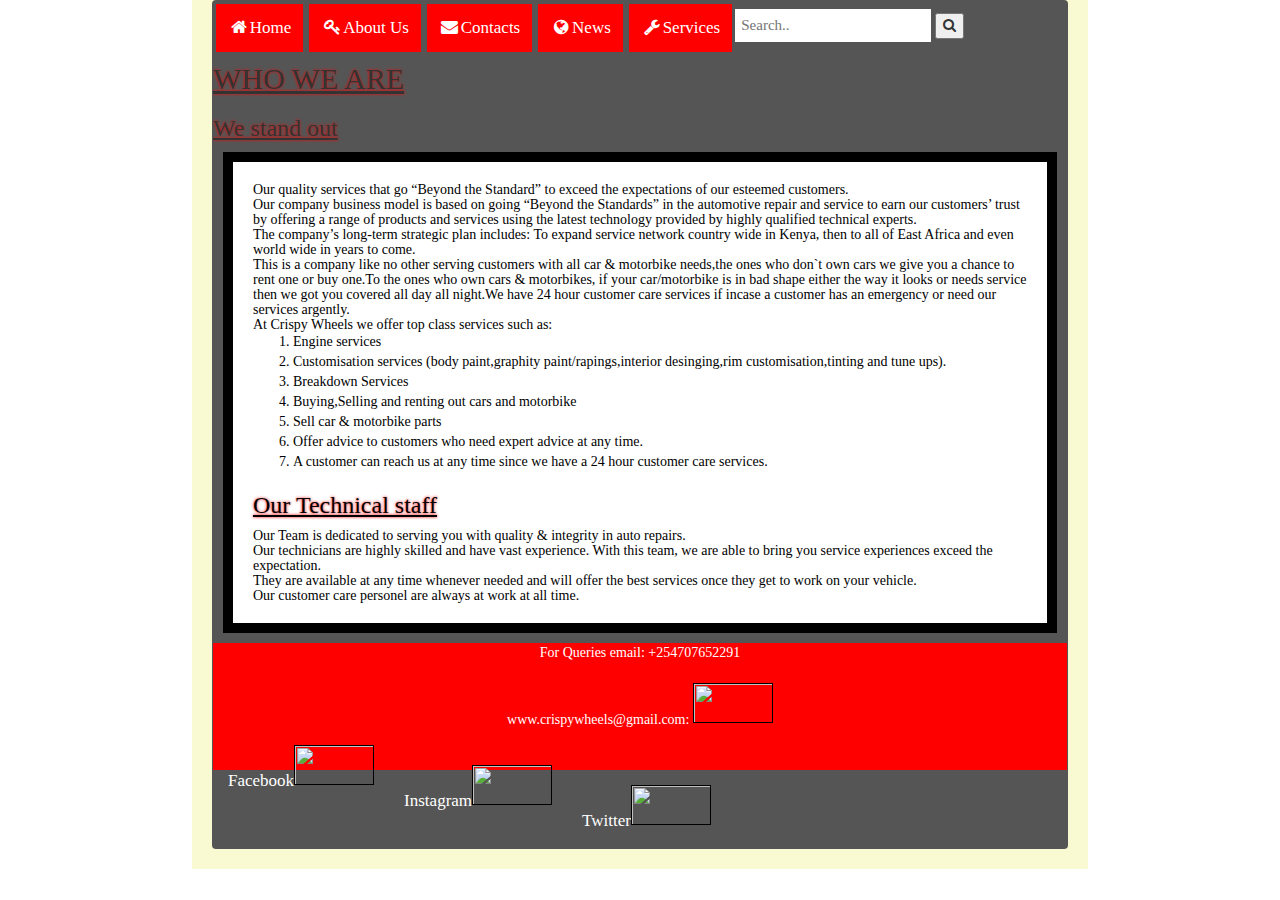
==== about-us.html @ 8bc20d56 "add footer on about us pages" ====
<!DOCTYPE html>
<html>

<head>
    <title>About Us</title>
    <meta http-equiv="X-UA-Compatible" content="IE=edge">
    <meta name="viewport" content="width=device-width, initial-scale=1">
    <link rel="stylesheet" href="https://cdnjs.cloudflare.com/ajax/libs/font-awesome/4.7.0/css/font-awesome.min.css">
    <link rel="stylesheet" type="text/css" href="css/bootstrap.css">
    <link rel="stylesheet" type="text/css" href="css/styles.css">
    <script src="js/jquery-3.3.1.js"></script>
    <script src="js/script.js"></script>
</head>

<body>
  <div class="container">


    <div class="navbar">
        <div class="search-container">
            <a class="active" href="index.html" target="_self"><i class="fa fa-fw fa-home"></i>Home</a>
            <a class="active" href="./about-us.html" target="_self"><i class="fa fa-fw fa-key"></i>About Us</a>
            <a class="active" href="./contacts.html" target="_self"><i class="fa fa-fw fa-envelope"></i>Contacts</a>
            <a class="active" href="./news.html" target="_self"><i class="fa fa-fw fa-globe"></i>News</a>
            <a class="active" href="./services.html" target="_self"><i class="fa fa-fw fa-wrench"></i>Services</a>
            <form action="/action_page.php">
                <input type="text" placeholder="Search.." name="search">
                <button type="submit"><i class="fa fa-search"></i></button>
            </form>
        </div>
    <div class="info">
        <h2>WHO WE ARE</h2>
        <h3>We stand out</h3>
        <div id="para1">
            <p>Our quality services that go “Beyond the Standard” to exceed the expectations of our esteemed customers.</p>
            <p>Our company business model is based on going “Beyond the Standards” in the automotive repair and service
                to
                earn
                our customers’ trust by offering a range of products and services using the latest technology provided
                by
                highly qualified technical experts.</p>
            <p>The company’s long-term strategic plan includes: To expand service network country wide in Kenya, then
                to all of East Africa and even world wide in years to come.</p>
            <p>This is a company like no other serving customers with all car & motorbike needs,the ones who don`t own cars we give
                you a chance to rent one or buy one.To the ones who own cars & motorbikes, if your car/motorbike is in bad shape either the way
                it looks or needs service then we got you covered all day all night.We have 24 hour customer care
                services if incase a customer has an emergency or need our services argently.</p>
            <p>At Crispy Wheels we offer top class services such as:</p>
            <ol>

                <li>Engine services</li>
                <li>Customisation services (body paint,graphity paint/rapings,interior desinging,rim customisation,tinting and
                    tune ups).</li>
                <li>Breakdown Services</li>
                <li>Buying,Selling and renting out cars and motorbike</li>
                <li>Sell car & motorbike parts</li>
                <li>Offer advice to customers who need expert advice at any time.</li>
                <li>A customer can reach us at any time since we have a 24 hour customer care services.</li>
            </ol>
            <h3>Our Technical staff</h3>
            <p>Our Team is dedicated to serving you with quality & integrity in auto repairs.</p>
            <p>Our technicians are highly skilled and have vast experience. With this team, we are able to bring you service experiences exceed the expectation.</p>
            <p>They are available at any time whenever needed and will offer the best services once they get to work on your vehicle.</p>
            <p>Our customer care personel are always at work at all time.</p>
        </div>
    </div>
    <div class = "footer">
      <address>
        For Queries email: +254707652291<br><br>
                    www.crispywheels@gmail.com:
                    <img src="https://i.pinimg.com/564x/f7/62/f7/f762f74982a50e245dad0ee5c58c3251.jpg" style="border:1px solid black"
                        width="80" height="40">
                        <p></p>
                    <a href="https://www.facebook.com/Crispy-Wheels-350137285763791/?modal=admin_todo_tou" target='_self'>Facebook<img
                            src="https://image.flaticon.com/icons/svg/124/124010.svg" style="border:1px solid black"
                            width="80" height="40"></a>
                    <br>
                    <p></p>
                    <a href="https://www.instagram.com/crispywheelsauto2018/" target='_self'>Instagram<img src="https://en.instagram-brand.com/wp-content/uploads/2016/11/glyph-icons2.png"
                            style="border:1px solid black" width="80" height="40"></a>
                    <br>
                    <p></p>
                    <a href="https://twitter.com/crispywheelsau1" target="_self">Twitter<img src="https://image.flaticon.com/icons/svg/23/23931.svg"
                            style="border:1px solid black" width="80" height="40"></a>
    </div>
    </div>
</body>

</html>
---- css/styles.css ----
body {
  background-image: url(https://encrypted-tbn0.gstatic.com/images?q=tbn:ANd9GcSiuBbbIONAZl9yyYkjUdWH4HTSNMkQkw9cLjCv_vK6dHqMBsroNA);
font-family: 'Indie Flower', cursive;
}

h1 {
    color: #000;
}

h4 {
    font-size: 30px;
    text-decoration: underline;
}

h2,
h3 {
  text-decoration: underline;
  text-shadow: 0 0 3px #FF0000;

}

#para1 {
    color: black;
    border: 10px solid black;
    background-color: white;
    margin: 10px;
    padding: 20px;

}

.info {
    background-image: url("https://i.pinimg.com/564x/17/30/f8/1730f8f73925921c50b9a0ffdbeb4c01.jpg");
    background-size: inherit;
}

#pic2 {
    float: right;
}

.navbar {
    width: 100%;
    background-color: #555;
    overflow: auto;
}

.navbar a {
    float: left;
    padding: 12px;
    color: white;
    text-decoration: none;
    font-size: 17px;
    margin: 3px;
}

.navbar a:hover {
    background-color: #000;
}

.active {
    background-color: red;
}

@media screen and (max-width: 500px) {
    .navbar a {
        float: none;
        display: block;
    }
}

.navbar.search-container {
    float: right;
}

.navbar input[type=text] {
    padding: 6px;
    margin-top: 8px;
    font-size: 15px;
    border: none;

}

.navbar .navbar.search-container button:hover {
    background: #ccc;
    float: right;

}

@media screen and (max-width:600px) {
    .navbar.search-container {
        float: right;
    }

    .navbar a,
    .navbar input[type=text],
    .navbar.search-container button {
        float: right;
        display: block;
        text-align: left;
        width: 100%;
        margin: 0;
        padding: 14px;
    }

    .navbar input[type=text] {
        border: 1px solid #ccc;
    }
}
h1{
  text-decoration: underline;
  text-shadow: 0 0 3px #FF0000;
}
.imgs{
  float: right;
  width: 80px;
  height: 80px;
  margin-left: 10px
}
.logotop{
  display: flex;
}
.container {
  background-color: rgb(250, 250, 210);
  width: 70%;
  height=auto;
  margin-left: auto;
  margin-right: auto;
  padding-left: 20px;
  padding-right: 20px;
}
.footer{
    background-color: red;
    color: white;
    text-align: center;
}
#col1{
  background-image: url(https://images.unsplash.com/photo-1516617442634-75371039cb3a?ixlib=rb-1.2.1&ixid=eyJhcHBfaWQiOjEyMDd9&auto=format&fit=crop&w=333&q=80);
}
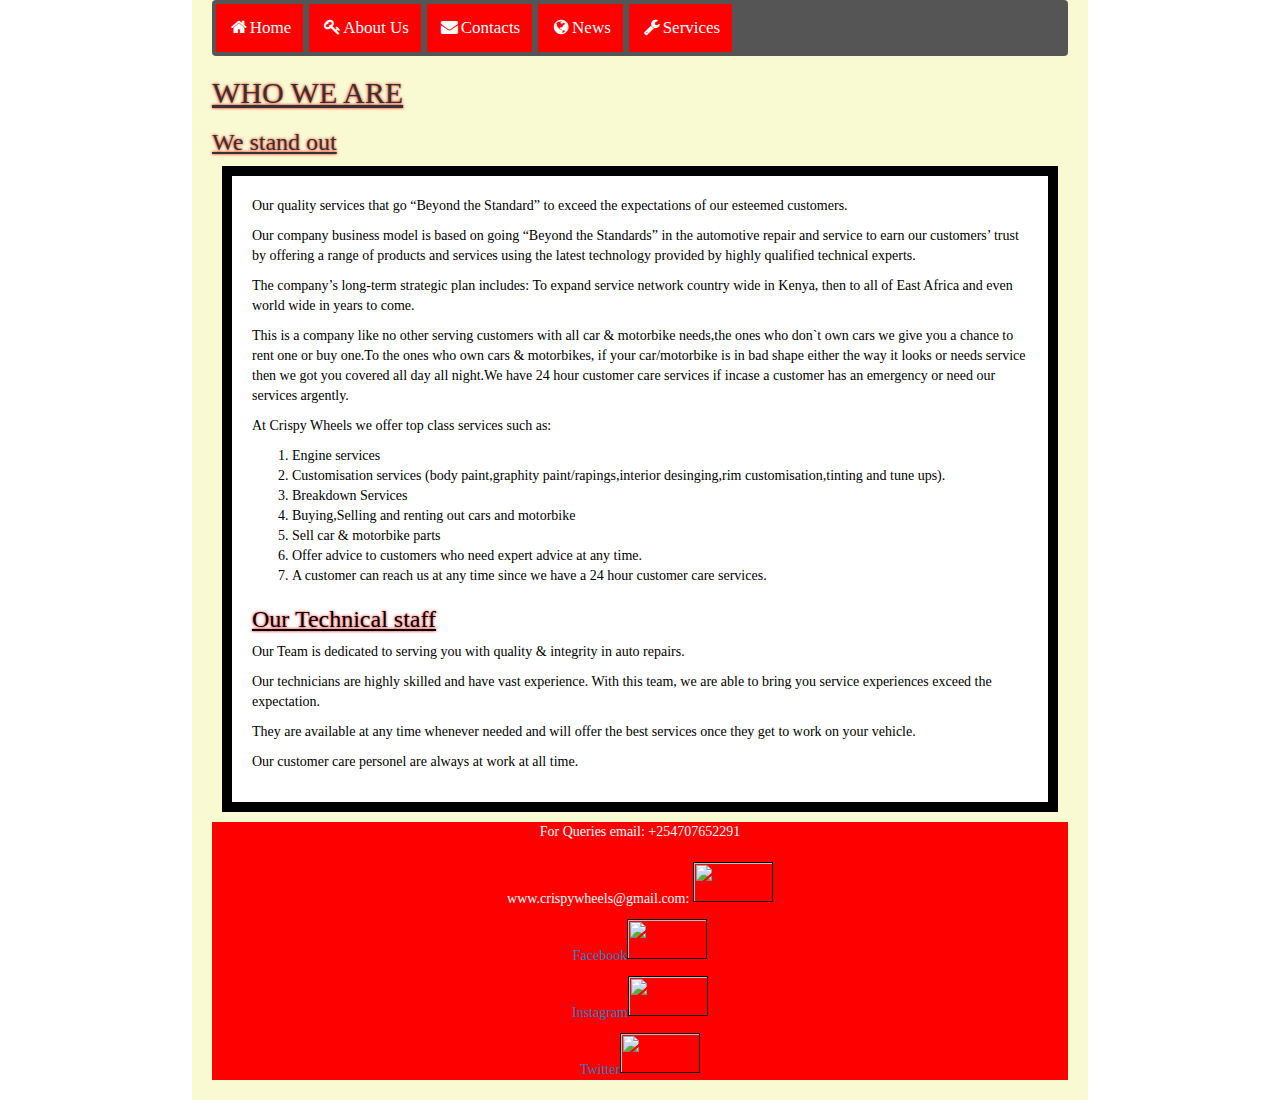
==== commit ac62c252: "add (editing all pages)" ====
--- a/about-us.html
+++ b/about-us.html
@@ -13,77 +13,84 @@
 </head>
 
 <body>
-  <div class="container">
+    <div class="container">
 
 
-    <div class="navbar">
-        <div class="search-container">
+        <div class="navbar">
+
             <a class="active" href="index.html" target="_self"><i class="fa fa-fw fa-home"></i>Home</a>
             <a class="active" href="./about-us.html" target="_self"><i class="fa fa-fw fa-key"></i>About Us</a>
             <a class="active" href="./contacts.html" target="_self"><i class="fa fa-fw fa-envelope"></i>Contacts</a>
             <a class="active" href="./news.html" target="_self"><i class="fa fa-fw fa-globe"></i>News</a>
             <a class="active" href="./services.html" target="_self"><i class="fa fa-fw fa-wrench"></i>Services</a>
-            <form action="/action_page.php">
-                <input type="text" placeholder="Search.." name="search">
-                <button type="submit"><i class="fa fa-search"></i></button>
-            </form>
+
         </div>
-    <div class="info">
-        <h2>WHO WE ARE</h2>
-        <h3>We stand out</h3>
-        <div id="para1">
-            <p>Our quality services that go “Beyond the Standard” to exceed the expectations of our esteemed customers.</p>
-            <p>Our company business model is based on going “Beyond the Standards” in the automotive repair and service
-                to
-                earn
-                our customers’ trust by offering a range of products and services using the latest technology provided
-                by
-                highly qualified technical experts.</p>
-            <p>The company’s long-term strategic plan includes: To expand service network country wide in Kenya, then
-                to all of East Africa and even world wide in years to come.</p>
-            <p>This is a company like no other serving customers with all car & motorbike needs,the ones who don`t own cars we give
-                you a chance to rent one or buy one.To the ones who own cars & motorbikes, if your car/motorbike is in bad shape either the way
-                it looks or needs service then we got you covered all day all night.We have 24 hour customer care
-                services if incase a customer has an emergency or need our services argently.</p>
-            <p>At Crispy Wheels we offer top class services such as:</p>
-            <ol>
+        <div class="info">
+            <h2>WHO WE ARE</h2>
+            <h3>We stand out</h3>
+            <div id="para1">
+                <p>Our quality services that go “Beyond the Standard” to exceed the expectations of our esteemed
+                    customers.</p>
+                <p>Our company business model is based on going “Beyond the Standards” in the automotive repair and
+                    service
+                    to
+                    earn
+                    our customers’ trust by offering a range of products and services using the latest technology
+                    provided
+                    by
+                    highly qualified technical experts.</p>
+                <p>The company’s long-term strategic plan includes: To expand service network country wide in Kenya,
+                    then
+                    to all of East Africa and even world wide in years to come.</p>
+                <p>This is a company like no other serving customers with all car & motorbike needs,the ones who don`t
+                    own cars we give
+                    you a chance to rent one or buy one.To the ones who own cars & motorbikes, if your car/motorbike is
+                    in bad shape either the way
+                    it looks or needs service then we got you covered all day all night.We have 24 hour customer care
+                    services if incase a customer has an emergency or need our services argently.</p>
+                <p>At Crispy Wheels we offer top class services such as:</p>
+                <ol>
 
-                <li>Engine services</li>
-                <li>Customisation services (body paint,graphity paint/rapings,interior desinging,rim customisation,tinting and
-                    tune ups).</li>
-                <li>Breakdown Services</li>
-                <li>Buying,Selling and renting out cars and motorbike</li>
-                <li>Sell car & motorbike parts</li>
-                <li>Offer advice to customers who need expert advice at any time.</li>
-                <li>A customer can reach us at any time since we have a 24 hour customer care services.</li>
-            </ol>
-            <h3>Our Technical staff</h3>
-            <p>Our Team is dedicated to serving you with quality & integrity in auto repairs.</p>
-            <p>Our technicians are highly skilled and have vast experience. With this team, we are able to bring you service experiences exceed the expectation.</p>
-            <p>They are available at any time whenever needed and will offer the best services once they get to work on your vehicle.</p>
-            <p>Our customer care personel are always at work at all time.</p>
+                    <li>Engine services</li>
+                    <li>Customisation services (body paint,graphity paint/rapings,interior desinging,rim
+                        customisation,tinting and
+                        tune ups).</li>
+                    <li>Breakdown Services</li>
+                    <li>Buying,Selling and renting out cars and motorbike</li>
+                    <li>Sell car & motorbike parts</li>
+                    <li>Offer advice to customers who need expert advice at any time.</li>
+                    <li>A customer can reach us at any time since we have a 24 hour customer care services.</li>
+                </ol>
+                <h3>Our Technical staff</h3>
+                <p>Our Team is dedicated to serving you with quality & integrity in auto repairs.</p>
+                <p>Our technicians are highly skilled and have vast experience. With this team, we are able to bring
+                    you service experiences exceed the expectation.</p>
+                <p>They are available at any time whenever needed and will offer the best services once they get to
+                    work on your vehicle.</p>
+                <p>Our customer care personel are always at work at all time.</p>
+            </div>
         </div>
-    </div>
-    <div class = "footer">
-      <address>
-        For Queries email: +254707652291<br><br>
-                    www.crispywheels@gmail.com:
-                    <img src="https://i.pinimg.com/564x/f7/62/f7/f762f74982a50e245dad0ee5c58c3251.jpg" style="border:1px solid black"
-                        width="80" height="40">
-                        <p></p>
-                    <a href="https://www.facebook.com/Crispy-Wheels-350137285763791/?modal=admin_todo_tou" target='_self'>Facebook<img
-                            src="https://image.flaticon.com/icons/svg/124/124010.svg" style="border:1px solid black"
-                            width="80" height="40"></a>
-                    <br>
-                    <p></p>
-                    <a href="https://www.instagram.com/crispywheelsauto2018/" target='_self'>Instagram<img src="https://en.instagram-brand.com/wp-content/uploads/2016/11/glyph-icons2.png"
-                            style="border:1px solid black" width="80" height="40"></a>
-                    <br>
-                    <p></p>
-                    <a href="https://twitter.com/crispywheelsau1" target="_self">Twitter<img src="https://image.flaticon.com/icons/svg/23/23931.svg"
-                            style="border:1px solid black" width="80" height="40"></a>
-    </div>
+        <div class="footer">
+            <address>
+                For Queries email: +254707652291<br><br>
+                www.crispywheels@gmail.com:
+                <img src="https://i.pinimg.com/564x/f7/62/f7/f762f74982a50e245dad0ee5c58c3251.jpg" style="border:1px solid black"
+                    width="80" height="40">
+                <p></p>
+                <a href="https://www.facebook.com/Crispy-Wheels-350137285763791/?modal=admin_todo_tou" target='_self'>Facebook<img
+                        src="https://image.flaticon.com/icons/svg/124/124010.svg" style="border:1px solid black" width="80"
+                        height="40"></a>
+                <br>
+                <p></p>
+                <a href="https://www.instagram.com/crispywheelsauto2018/" target='_self'>Instagram<img src="https://en.instagram-brand.com/wp-content/uploads/2016/11/glyph-icons2.png"
+                        style="border:1px solid black" width="80" height="40"></a>
+                <br>
+                <p></p>
+                <a href="https://twitter.com/crispywheelsau1" target="_self">Twitter<img src="https://image.flaticon.com/icons/svg/23/23931.svg"
+                        style="border:1px solid black" width="80" height="40"></a>
+            </address>
+        </div>
     </div>
 </body>
 
-</html>
+</html>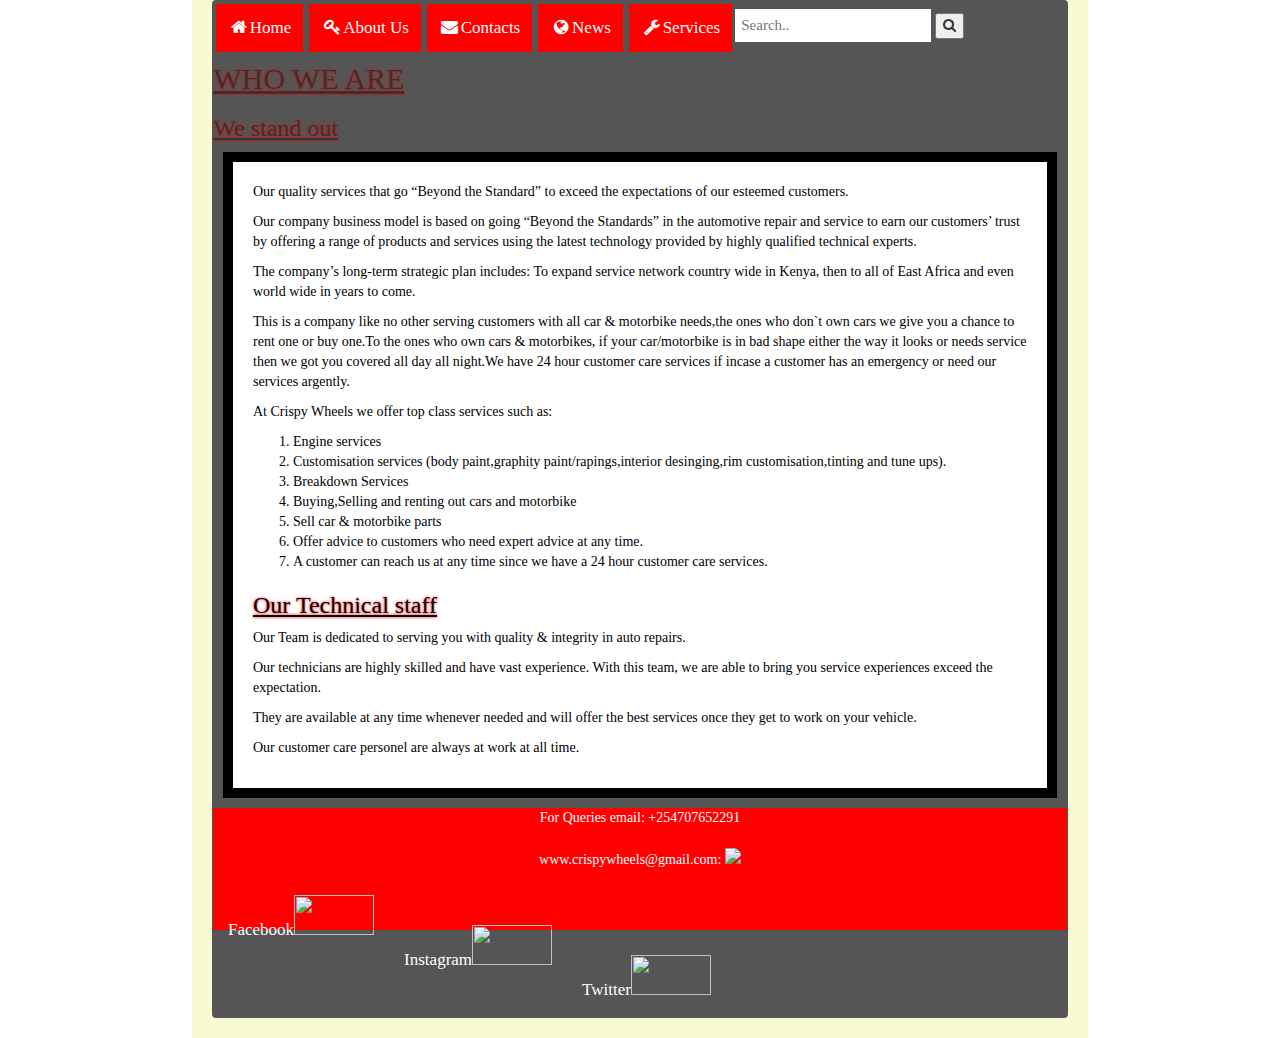
==== commit e3be6c98: "add changes to the footer" ====
--- a/about-us.html
+++ b/about-us.html
@@ -1,3 +1,4 @@
+
 <!DOCTYPE html>
 <html>
 
@@ -13,84 +14,79 @@
 </head>
 
 <body>
-    <div class="container">
+  <div class="container">
 
 
-        <div class="navbar">
-
+    <div class="navbar">
+        <div class="search-container">
             <a class="active" href="index.html" target="_self"><i class="fa fa-fw fa-home"></i>Home</a>
             <a class="active" href="./about-us.html" target="_self"><i class="fa fa-fw fa-key"></i>About Us</a>
             <a class="active" href="./contacts.html" target="_self"><i class="fa fa-fw fa-envelope"></i>Contacts</a>
             <a class="active" href="./news.html" target="_self"><i class="fa fa-fw fa-globe"></i>News</a>
             <a class="active" href="./services.html" target="_self"><i class="fa fa-fw fa-wrench"></i>Services</a>
+            <form action="/action_page.php">
+                <input type="text" placeholder="Search.." name="search">
+                <button type="submit"><i class="fa fa-search"></i></button>
+            </form>
+        </div>
+    <div class="info">
+        <h2>WHO WE ARE</h2>
+        <h3>We stand out</h3>
+        <div id="para1">
+            <p>Our quality services that go “Beyond the Standard” to exceed the expectations of our esteemed customers.</p>
+            <p>Our company business model is based on going “Beyond the Standards” in the automotive repair and service
+                to
+                earn
+                our customers’ trust by offering a range of products and services using the latest technology provided
+                by
+                highly qualified technical experts.</p>
+            <p>The company’s long-term strategic plan includes: To expand service network country wide in Kenya, then
+                to all of East Africa and even world wide in years to come.</p>
+            <p>This is a company like no other serving customers with all car & motorbike needs,the ones who don`t own cars we give
+                you a chance to rent one or buy one.To the ones who own cars & motorbikes, if your car/motorbike is in bad shape either the way
+                it looks or needs service then we got you covered all day all night.We have 24 hour customer care
+                services if incase a customer has an emergency or need our services argently.</p>
+            <p>At Crispy Wheels we offer top class services such as:</p>
+            <ol>
 
+                <li>Engine services</li>
+                <li>Customisation services (body paint,graphity paint/rapings,interior desinging,rim customisation,tinting and
+                    tune ups).</li>
+                <li>Breakdown Services</li>
+                <li>Buying,Selling and renting out cars and motorbike</li>
+                <li>Sell car & motorbike parts</li>
+                <li>Offer advice to customers who need expert advice at any time.</li>
+                <li>A customer can reach us at any time since we have a 24 hour customer care services.</li>
+            </ol>
+            <h3>Our Technical staff</h3>
+            <p>Our Team is dedicated to serving you with quality & integrity in auto repairs.</p>
+            <p>Our technicians are highly skilled and have vast experience. With this team, we are able to bring you service experiences exceed the expectation.</p>
+            <p>They are available at any time whenever needed and will offer the best services once they get to work on your vehicle.</p>
+            <p>Our customer care personel are always at work at all time.</p>
         </div>
-        <div class="info">
-            <h2>WHO WE ARE</h2>
-            <h3>We stand out</h3>
-            <div id="para1">
-                <p>Our quality services that go “Beyond the Standard” to exceed the expectations of our esteemed
-                    customers.</p>
-                <p>Our company business model is based on going “Beyond the Standards” in the automotive repair and
-                    service
-                    to
-                    earn
-                    our customers’ trust by offering a range of products and services using the latest technology
-                    provided
-                    by
-                    highly qualified technical experts.</p>
-                <p>The company’s long-term strategic plan includes: To expand service network country wide in Kenya,
-                    then
-                    to all of East Africa and even world wide in years to come.</p>
-                <p>This is a company like no other serving customers with all car & motorbike needs,the ones who don`t
-                    own cars we give
-                    you a chance to rent one or buy one.To the ones who own cars & motorbikes, if your car/motorbike is
-                    in bad shape either the way
-                    it looks or needs service then we got you covered all day all night.We have 24 hour customer care
-                    services if incase a customer has an emergency or need our services argently.</p>
-                <p>At Crispy Wheels we offer top class services such as:</p>
-                <ol>
+    </div>
 
-                    <li>Engine services</li>
-                    <li>Customisation services (body paint,graphity paint/rapings,interior desinging,rim
-                        customisation,tinting and
-                        tune ups).</li>
-                    <li>Breakdown Services</li>
-                    <li>Buying,Selling and renting out cars and motorbike</li>
-                    <li>Sell car & motorbike parts</li>
-                    <li>Offer advice to customers who need expert advice at any time.</li>
-                    <li>A customer can reach us at any time since we have a 24 hour customer care services.</li>
-                </ol>
-                <h3>Our Technical staff</h3>
-                <p>Our Team is dedicated to serving you with quality & integrity in auto repairs.</p>
-                <p>Our technicians are highly skilled and have vast experience. With this team, we are able to bring
-                    you service experiences exceed the expectation.</p>
-                <p>They are available at any time whenever needed and will offer the best services once they get to
-                    work on your vehicle.</p>
-                <p>Our customer care personel are always at work at all time.</p>
+                <div class="footer">
+                    <address>
+                        For Queries email: +254707652291<br><br>
+                        www.crispywheels@gmail.com:
+                        <img src="https://i.pinimg.com/564x/f7/62/f7/f762f74982a50e245dad0ee5c58c3251.jpg" style=
+                            width="80" height="40">
+                            <p></p>
+                        <a href="https://www.facebook.com/Crispy-Wheels-350137285763791/?modal=admin_todo_tou" target='_self'>Facebook<img
+                                src="https://image.flaticon.com/icons/svg/124/124010.svg"
+                                width="80" height="40"></a>
+                        <br>
+                        <p></p>
+                        <a href="https://www.instagram.com/crispywheelsauto2018/" target='_self'>Instagram<img src="https://en.instagram-brand.com/wp-content/uploads/2016/11/glyph-icons2.png"
+                                 width="80" height="40"></a>
+                        <br>
+                        <p></p>
+                        <a href="https://twitter.com/crispywheelsau1" target="_self">Twitter<img src="https://image.flaticon.com/icons/svg/23/23931.svg"
+                                " width="80" height="40"></a>
+                    </address>
             </div>
-        </div>
-        <div class="footer">
-            <address>
-                For Queries email: +254707652291<br><br>
-                www.crispywheels@gmail.com:
-                <img src="https://i.pinimg.com/564x/f7/62/f7/f762f74982a50e245dad0ee5c58c3251.jpg" style="border:1px solid black"
-                    width="80" height="40">
-                <p></p>
-                <a href="https://www.facebook.com/Crispy-Wheels-350137285763791/?modal=admin_todo_tou" target='_self'>Facebook<img
-                        src="https://image.flaticon.com/icons/svg/124/124010.svg" style="border:1px solid black" width="80"
-                        height="40"></a>
-                <br>
-                <p></p>
-                <a href="https://www.instagram.com/crispywheelsauto2018/" target='_self'>Instagram<img src="https://en.instagram-brand.com/wp-content/uploads/2016/11/glyph-icons2.png"
-                        style="border:1px solid black" width="80" height="40"></a>
-                <br>
-                <p></p>
-                <a href="https://twitter.com/crispywheelsau1" target="_self">Twitter<img src="https://image.flaticon.com/icons/svg/23/23931.svg"
-                        style="border:1px solid black" width="80" height="40"></a>
-            </address>
-        </div>
     </div>
 </body>
 
-</html>+</html>
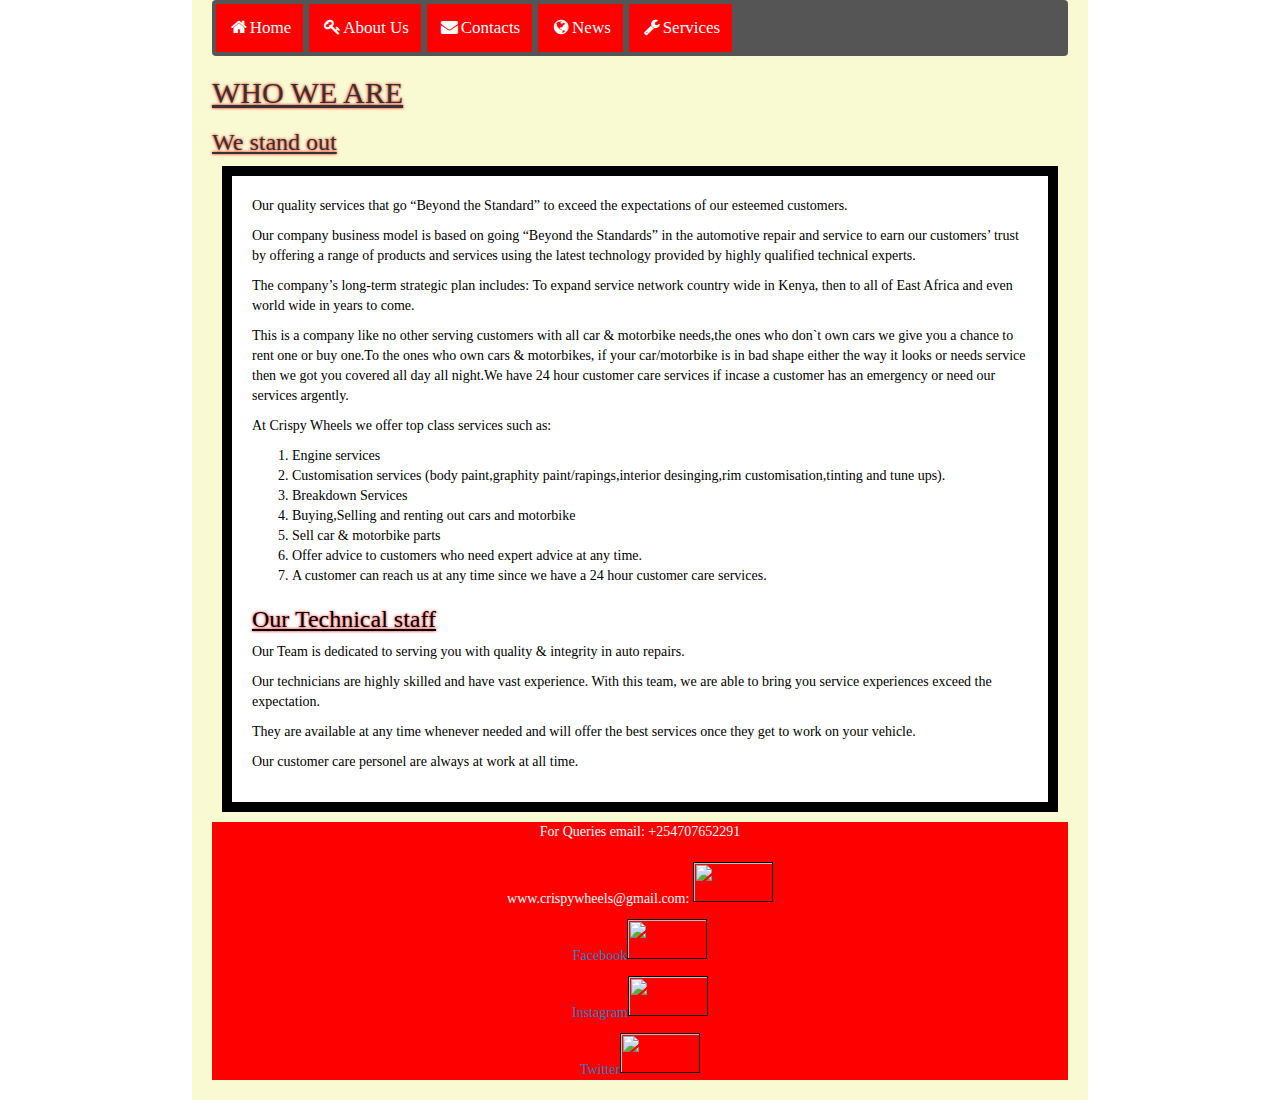
==== commit a8f219d3: "Merge branch 'master' into didas" ====
--- a/about-us.html
+++ b/about-us.html
@@ -1,4 +1,3 @@
-
 <!DOCTYPE html>
 <html>
 
@@ -14,79 +13,84 @@
 </head>
 
 <body>
-  <div class="container">
+    <div class="container">
 
 
-    <div class="navbar">
-        <div class="search-container">
+        <div class="navbar">
+
             <a class="active" href="index.html" target="_self"><i class="fa fa-fw fa-home"></i>Home</a>
             <a class="active" href="./about-us.html" target="_self"><i class="fa fa-fw fa-key"></i>About Us</a>
             <a class="active" href="./contacts.html" target="_self"><i class="fa fa-fw fa-envelope"></i>Contacts</a>
             <a class="active" href="./news.html" target="_self"><i class="fa fa-fw fa-globe"></i>News</a>
             <a class="active" href="./services.html" target="_self"><i class="fa fa-fw fa-wrench"></i>Services</a>
-            <form action="/action_page.php">
-                <input type="text" placeholder="Search.." name="search">
-                <button type="submit"><i class="fa fa-search"></i></button>
-            </form>
+
         </div>
-    <div class="info">
-        <h2>WHO WE ARE</h2>
-        <h3>We stand out</h3>
-        <div id="para1">
-            <p>Our quality services that go “Beyond the Standard” to exceed the expectations of our esteemed customers.</p>
-            <p>Our company business model is based on going “Beyond the Standards” in the automotive repair and service
-                to
-                earn
-                our customers’ trust by offering a range of products and services using the latest technology provided
-                by
-                highly qualified technical experts.</p>
-            <p>The company’s long-term strategic plan includes: To expand service network country wide in Kenya, then
-                to all of East Africa and even world wide in years to come.</p>
-            <p>This is a company like no other serving customers with all car & motorbike needs,the ones who don`t own cars we give
-                you a chance to rent one or buy one.To the ones who own cars & motorbikes, if your car/motorbike is in bad shape either the way
-                it looks or needs service then we got you covered all day all night.We have 24 hour customer care
-                services if incase a customer has an emergency or need our services argently.</p>
-            <p>At Crispy Wheels we offer top class services such as:</p>
-            <ol>
+        <div class="info">
+            <h2>WHO WE ARE</h2>
+            <h3>We stand out</h3>
+            <div id="para1">
+                <p>Our quality services that go “Beyond the Standard” to exceed the expectations of our esteemed
+                    customers.</p>
+                <p>Our company business model is based on going “Beyond the Standards” in the automotive repair and
+                    service
+                    to
+                    earn
+                    our customers’ trust by offering a range of products and services using the latest technology
+                    provided
+                    by
+                    highly qualified technical experts.</p>
+                <p>The company’s long-term strategic plan includes: To expand service network country wide in Kenya,
+                    then
+                    to all of East Africa and even world wide in years to come.</p>
+                <p>This is a company like no other serving customers with all car & motorbike needs,the ones who don`t
+                    own cars we give
+                    you a chance to rent one or buy one.To the ones who own cars & motorbikes, if your car/motorbike is
+                    in bad shape either the way
+                    it looks or needs service then we got you covered all day all night.We have 24 hour customer care
+                    services if incase a customer has an emergency or need our services argently.</p>
+                <p>At Crispy Wheels we offer top class services such as:</p>
+                <ol>
 
-                <li>Engine services</li>
-                <li>Customisation services (body paint,graphity paint/rapings,interior desinging,rim customisation,tinting and
-                    tune ups).</li>
-                <li>Breakdown Services</li>
-                <li>Buying,Selling and renting out cars and motorbike</li>
-                <li>Sell car & motorbike parts</li>
-                <li>Offer advice to customers who need expert advice at any time.</li>
-                <li>A customer can reach us at any time since we have a 24 hour customer care services.</li>
-            </ol>
-            <h3>Our Technical staff</h3>
-            <p>Our Team is dedicated to serving you with quality & integrity in auto repairs.</p>
-            <p>Our technicians are highly skilled and have vast experience. With this team, we are able to bring you service experiences exceed the expectation.</p>
-            <p>They are available at any time whenever needed and will offer the best services once they get to work on your vehicle.</p>
-            <p>Our customer care personel are always at work at all time.</p>
+                    <li>Engine services</li>
+                    <li>Customisation services (body paint,graphity paint/rapings,interior desinging,rim
+                        customisation,tinting and
+                        tune ups).</li>
+                    <li>Breakdown Services</li>
+                    <li>Buying,Selling and renting out cars and motorbike</li>
+                    <li>Sell car & motorbike parts</li>
+                    <li>Offer advice to customers who need expert advice at any time.</li>
+                    <li>A customer can reach us at any time since we have a 24 hour customer care services.</li>
+                </ol>
+                <h3>Our Technical staff</h3>
+                <p>Our Team is dedicated to serving you with quality & integrity in auto repairs.</p>
+                <p>Our technicians are highly skilled and have vast experience. With this team, we are able to bring
+                    you service experiences exceed the expectation.</p>
+                <p>They are available at any time whenever needed and will offer the best services once they get to
+                    work on your vehicle.</p>
+                <p>Our customer care personel are always at work at all time.</p>
+            </div>
         </div>
-    </div>
-
-                <div class="footer">
-                    <address>
-                        For Queries email: +254707652291<br><br>
-                        www.crispywheels@gmail.com:
-                        <img src="https://i.pinimg.com/564x/f7/62/f7/f762f74982a50e245dad0ee5c58c3251.jpg" style=
-                            width="80" height="40">
-                            <p></p>
-                        <a href="https://www.facebook.com/Crispy-Wheels-350137285763791/?modal=admin_todo_tou" target='_self'>Facebook<img
-                                src="https://image.flaticon.com/icons/svg/124/124010.svg"
-                                width="80" height="40"></a>
-                        <br>
-                        <p></p>
-                        <a href="https://www.instagram.com/crispywheelsauto2018/" target='_self'>Instagram<img src="https://en.instagram-brand.com/wp-content/uploads/2016/11/glyph-icons2.png"
-                                 width="80" height="40"></a>
-                        <br>
-                        <p></p>
-                        <a href="https://twitter.com/crispywheelsau1" target="_self">Twitter<img src="https://image.flaticon.com/icons/svg/23/23931.svg"
-                                " width="80" height="40"></a>
-                    </address>
-            </div>
+        <div class="footer">
+            <address>
+                For Queries email: +254707652291<br><br>
+                www.crispywheels@gmail.com:
+                <img src="https://i.pinimg.com/564x/f7/62/f7/f762f74982a50e245dad0ee5c58c3251.jpg" style="border:1px solid black"
+                    width="80" height="40">
+                <p></p>
+                <a href="https://www.facebook.com/Crispy-Wheels-350137285763791/?modal=admin_todo_tou" target='_self'>Facebook<img
+                        src="https://image.flaticon.com/icons/svg/124/124010.svg" style="border:1px solid black" width="80"
+                        height="40"></a>
+                <br>
+                <p></p>
+                <a href="https://www.instagram.com/crispywheelsauto2018/" target='_self'>Instagram<img src="https://en.instagram-brand.com/wp-content/uploads/2016/11/glyph-icons2.png"
+                        style="border:1px solid black" width="80" height="40"></a>
+                <br>
+                <p></p>
+                <a href="https://twitter.com/crispywheelsau1" target="_self">Twitter<img src="https://image.flaticon.com/icons/svg/23/23931.svg"
+                        style="border:1px solid black" width="80" height="40"></a>
+            </address>
+        </div>
     </div>
 </body>
 
-</html>
+</html>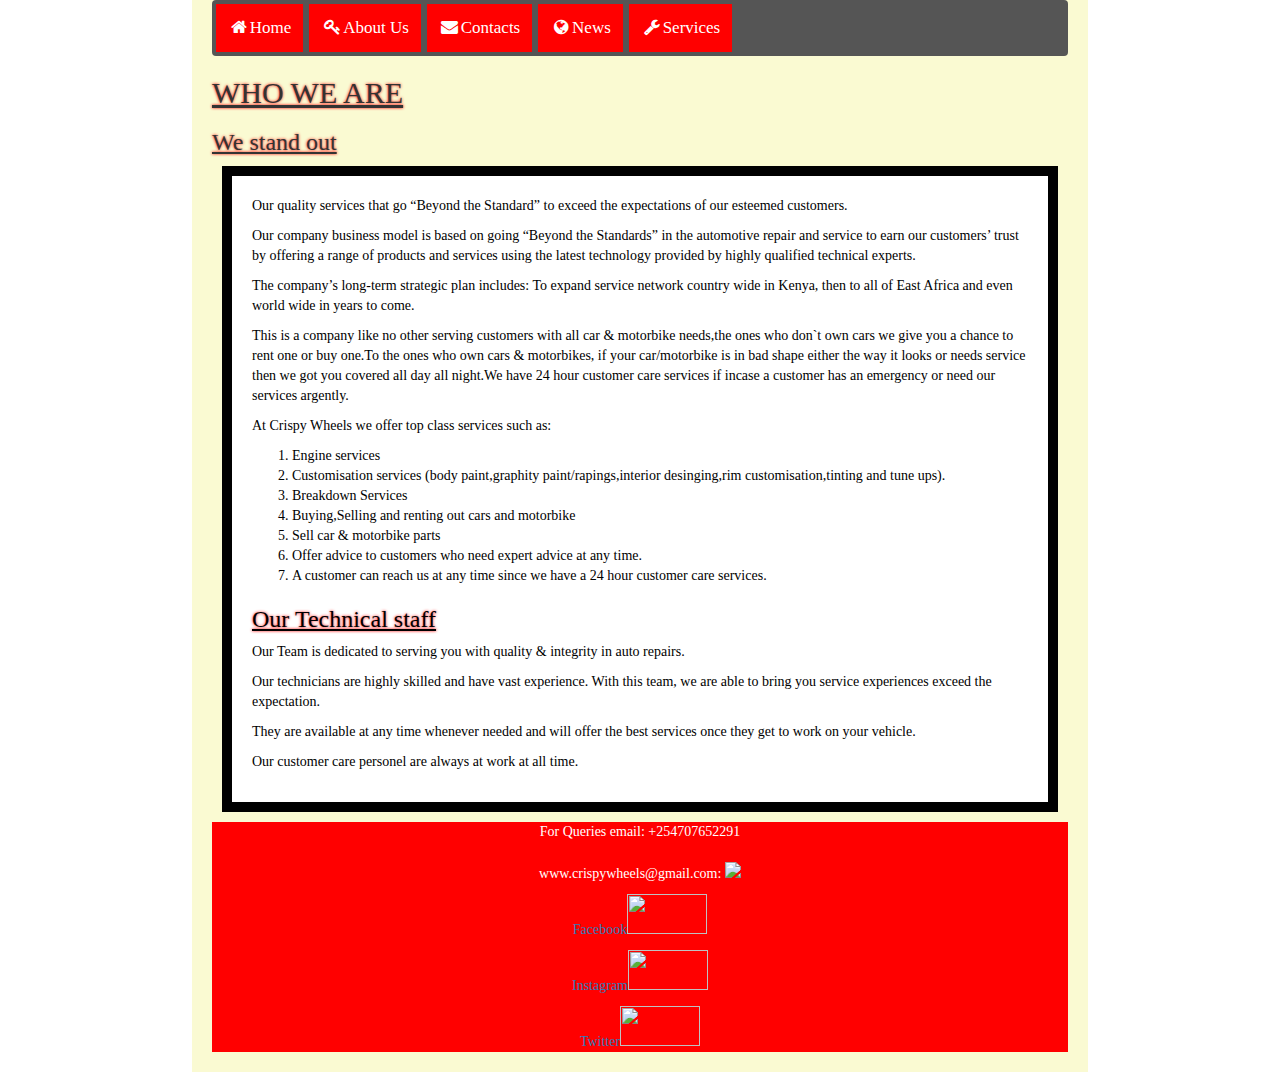
==== commit ea4ff347: "Merge branch 'master' into kalister" ====
--- a/about-us.html
+++ b/about-us.html
@@ -25,6 +25,8 @@
             <a class="active" href="./services.html" target="_self"><i class="fa fa-fw fa-wrench"></i>Services</a>
 
         </div>
+
+
         <div class="info">
             <h2>WHO WE ARE</h2>
             <h3>We stand out</h3>
@@ -68,29 +70,31 @@
                 <p>They are available at any time whenever needed and will offer the best services once they get to
                     work on your vehicle.</p>
                 <p>Our customer care personel are always at work at all time.</p>
+
             </div>
         </div>
-        <div class="footer">
-            <address>
-                For Queries email: +254707652291<br><br>
-                www.crispywheels@gmail.com:
-                <img src="https://i.pinimg.com/564x/f7/62/f7/f762f74982a50e245dad0ee5c58c3251.jpg" style="border:1px solid black"
-                    width="80" height="40">
-                <p></p>
-                <a href="https://www.facebook.com/Crispy-Wheels-350137285763791/?modal=admin_todo_tou" target='_self'>Facebook<img
-                        src="https://image.flaticon.com/icons/svg/124/124010.svg" style="border:1px solid black" width="80"
-                        height="40"></a>
-                <br>
-                <p></p>
-                <a href="https://www.instagram.com/crispywheelsauto2018/" target='_self'>Instagram<img src="https://en.instagram-brand.com/wp-content/uploads/2016/11/glyph-icons2.png"
-                        style="border:1px solid black" width="80" height="40"></a>
-                <br>
-                <p></p>
-                <a href="https://twitter.com/crispywheelsau1" target="_self">Twitter<img src="https://image.flaticon.com/icons/svg/23/23931.svg"
-                        style="border:1px solid black" width="80" height="40"></a>
-            </address>
+       
+                <div class="footer">
+                    <address>
+                        For Queries email: +254707652291<br><br>
+                        www.crispywheels@gmail.com:
+                        <img src="https://i.pinimg.com/564x/f7/62/f7/f762f74982a50e245dad0ee5c58c3251.jpg" style=
+                            width="80" height="40">
+                            <p></p>
+                        <a href="https://www.facebook.com/Crispy-Wheels-350137285763791/?modal=admin_todo_tou" target='_self'>Facebook<img
+                                src="https://image.flaticon.com/icons/svg/124/124010.svg"
+                                width="80" height="40"></a>
+                        <br>
+                        <p></p>
+                        <a href="https://www.instagram.com/crispywheelsauto2018/" target='_self'>Instagram<img src="https://en.instagram-brand.com/wp-content/uploads/2016/11/glyph-icons2.png"
+                                 width="80" height="40"></a>
+                        <br>
+                        <p></p>
+                        <a href="https://twitter.com/crispywheelsau1" target="_self">Twitter<img src="https://image.flaticon.com/icons/svg/23/23931.svg"
+                                " width="80" height="40"></a>
+                    </address>
         </div>
     </div>
 </body>
 
-</html>+</html>
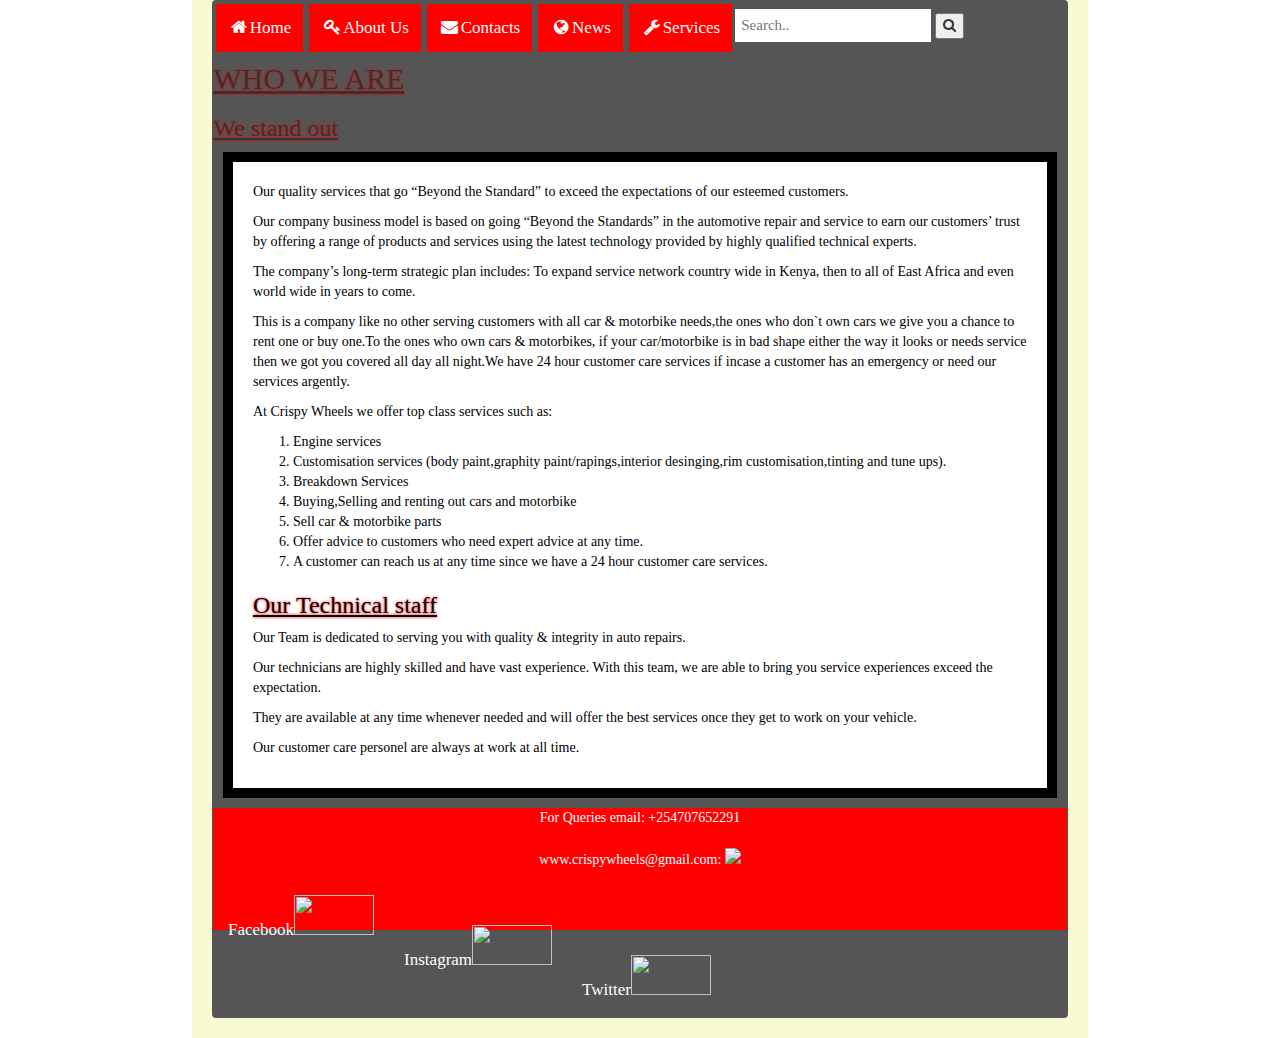
==== commit 6d25dc9c: "add changes" ====
--- a/about-us.html
+++ b/about-us.html
@@ -13,67 +13,58 @@
 </head>
 
 <body>
-    <div class="container">
+  <div class="container">
 
 
-        <div class="navbar">
-
+    <div class="navbar">
+        <div class="search-container">
             <a class="active" href="index.html" target="_self"><i class="fa fa-fw fa-home"></i>Home</a>
             <a class="active" href="./about-us.html" target="_self"><i class="fa fa-fw fa-key"></i>About Us</a>
             <a class="active" href="./contacts.html" target="_self"><i class="fa fa-fw fa-envelope"></i>Contacts</a>
             <a class="active" href="./news.html" target="_self"><i class="fa fa-fw fa-globe"></i>News</a>
             <a class="active" href="./services.html" target="_self"><i class="fa fa-fw fa-wrench"></i>Services</a>
+            <form action="/action_page.php">
+                <input type="text" placeholder="Search.." name="search">
+                <button type="submit"><i class="fa fa-search"></i></button>
+            </form>
+        </div>
+    <div class="info">
+        <h2>WHO WE ARE</h2>
+        <h3>We stand out</h3>
+        <div id="para1">
+            <p>Our quality services that go “Beyond the Standard” to exceed the expectations of our esteemed customers.</p>
+            <p>Our company business model is based on going “Beyond the Standards” in the automotive repair and service
+                to
+                earn
+                our customers’ trust by offering a range of products and services using the latest technology provided
+                by
+                highly qualified technical experts.</p>
+            <p>The company’s long-term strategic plan includes: To expand service network country wide in Kenya, then
+                to all of East Africa and even world wide in years to come.</p>
+            <p>This is a company like no other serving customers with all car & motorbike needs,the ones who don`t own cars we give
+                you a chance to rent one or buy one.To the ones who own cars & motorbikes, if your car/motorbike is in bad shape either the way
+                it looks or needs service then we got you covered all day all night.We have 24 hour customer care
+                services if incase a customer has an emergency or need our services argently.</p>
+            <p>At Crispy Wheels we offer top class services such as:</p>
+            <ol>
 
+                <li>Engine services</li>
+                <li>Customisation services (body paint,graphity paint/rapings,interior desinging,rim customisation,tinting and
+                    tune ups).</li>
+                <li>Breakdown Services</li>
+                <li>Buying,Selling and renting out cars and motorbike</li>
+                <li>Sell car & motorbike parts</li>
+                <li>Offer advice to customers who need expert advice at any time.</li>
+                <li>A customer can reach us at any time since we have a 24 hour customer care services.</li>
+            </ol>
+            <h3>Our Technical staff</h3>
+            <p>Our Team is dedicated to serving you with quality & integrity in auto repairs.</p>
+            <p>Our technicians are highly skilled and have vast experience. With this team, we are able to bring you service experiences exceed the expectation.</p>
+            <p>They are available at any time whenever needed and will offer the best services once they get to work on your vehicle.</p>
+            <p>Our customer care personel are always at work at all time.</p>
         </div>
+    </div>
 
-
-        <div class="info">
-            <h2>WHO WE ARE</h2>
-            <h3>We stand out</h3>
-            <div id="para1">
-                <p>Our quality services that go “Beyond the Standard” to exceed the expectations of our esteemed
-                    customers.</p>
-                <p>Our company business model is based on going “Beyond the Standards” in the automotive repair and
-                    service
-                    to
-                    earn
-                    our customers’ trust by offering a range of products and services using the latest technology
-                    provided
-                    by
-                    highly qualified technical experts.</p>
-                <p>The company’s long-term strategic plan includes: To expand service network country wide in Kenya,
-                    then
-                    to all of East Africa and even world wide in years to come.</p>
-                <p>This is a company like no other serving customers with all car & motorbike needs,the ones who don`t
-                    own cars we give
-                    you a chance to rent one or buy one.To the ones who own cars & motorbikes, if your car/motorbike is
-                    in bad shape either the way
-                    it looks or needs service then we got you covered all day all night.We have 24 hour customer care
-                    services if incase a customer has an emergency or need our services argently.</p>
-                <p>At Crispy Wheels we offer top class services such as:</p>
-                <ol>
-
-                    <li>Engine services</li>
-                    <li>Customisation services (body paint,graphity paint/rapings,interior desinging,rim
-                        customisation,tinting and
-                        tune ups).</li>
-                    <li>Breakdown Services</li>
-                    <li>Buying,Selling and renting out cars and motorbike</li>
-                    <li>Sell car & motorbike parts</li>
-                    <li>Offer advice to customers who need expert advice at any time.</li>
-                    <li>A customer can reach us at any time since we have a 24 hour customer care services.</li>
-                </ol>
-                <h3>Our Technical staff</h3>
-                <p>Our Team is dedicated to serving you with quality & integrity in auto repairs.</p>
-                <p>Our technicians are highly skilled and have vast experience. With this team, we are able to bring
-                    you service experiences exceed the expectation.</p>
-                <p>They are available at any time whenever needed and will offer the best services once they get to
-                    work on your vehicle.</p>
-                <p>Our customer care personel are always at work at all time.</p>
-
-            </div>
-        </div>
-       
                 <div class="footer">
                     <address>
                         For Queries email: +254707652291<br><br>
@@ -93,8 +84,7 @@
                         <a href="https://twitter.com/crispywheelsau1" target="_self">Twitter<img src="https://image.flaticon.com/icons/svg/23/23931.svg"
                                 " width="80" height="40"></a>
                     </address>
-        </div>
+            </div>
     </div>
 </body>
-
 </html>
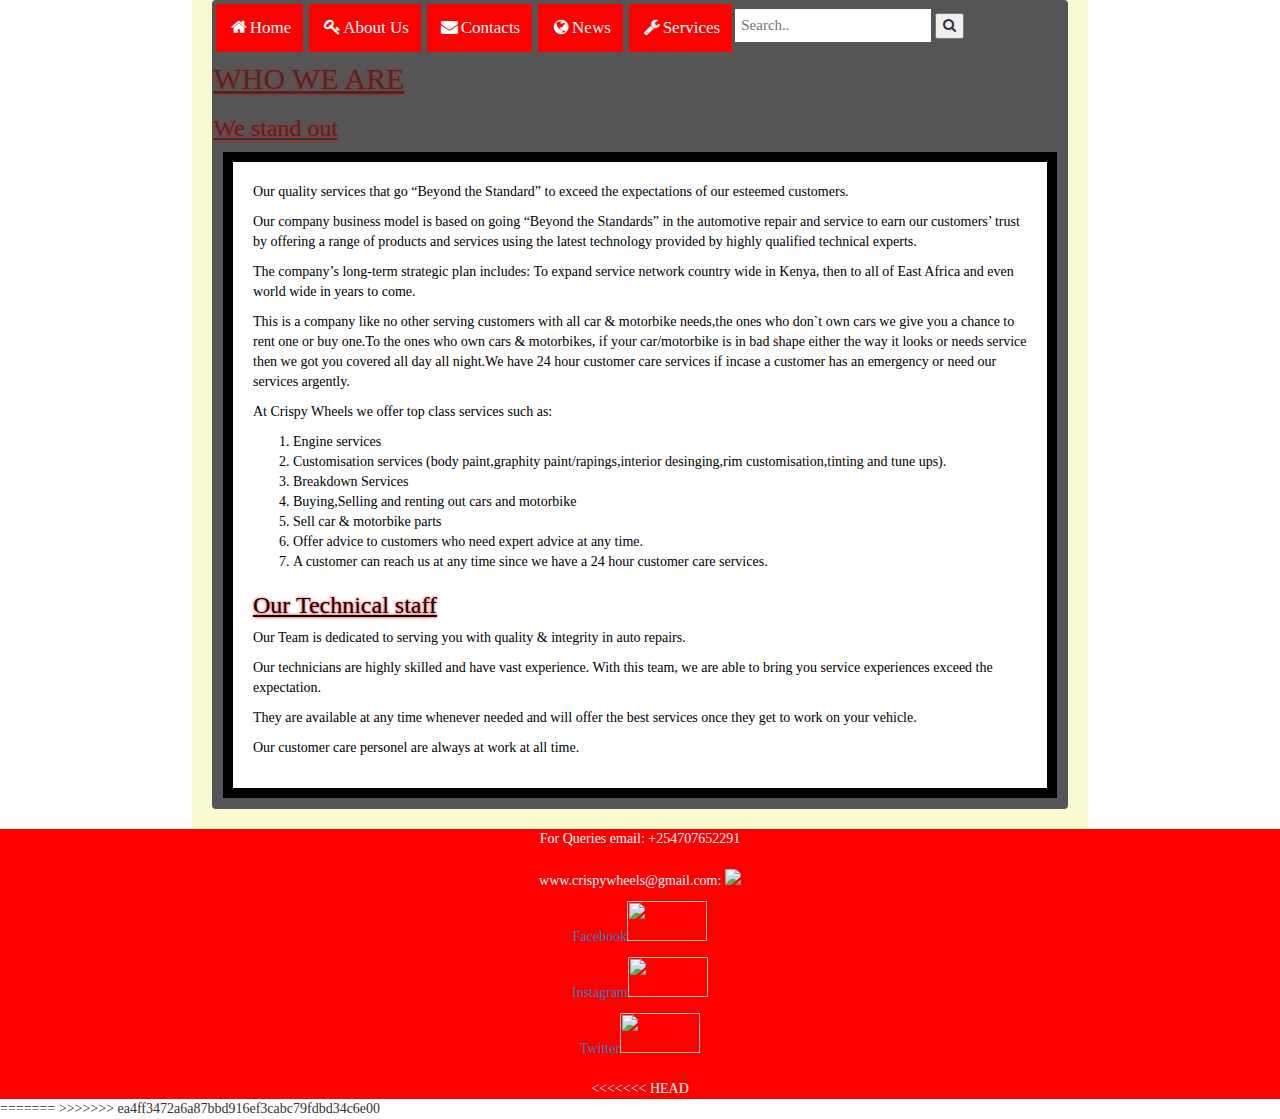
==== commit eefd0b39: "Merge branch 'master' of https://github.com/DAVISODHIS/CRISPY-WHEELS into kalister" ====
--- a/about-us.html
+++ b/about-us.html
@@ -65,6 +65,9 @@
         </div>
     </div>
 
+            </div>
+        </div>
+
                 <div class="footer">
                     <address>
                         For Queries email: +254707652291<br><br>
@@ -84,7 +87,11 @@
                         <a href="https://twitter.com/crispywheelsau1" target="_self">Twitter<img src="https://image.flaticon.com/icons/svg/23/23931.svg"
                                 " width="80" height="40"></a>
                     </address>
+<<<<<<< HEAD
             </div>
+=======
+        </div>
+>>>>>>> ea4ff3472a6a87bbd916ef3cabc79fdbd34c6e00
     </div>
 </body>
 </html>
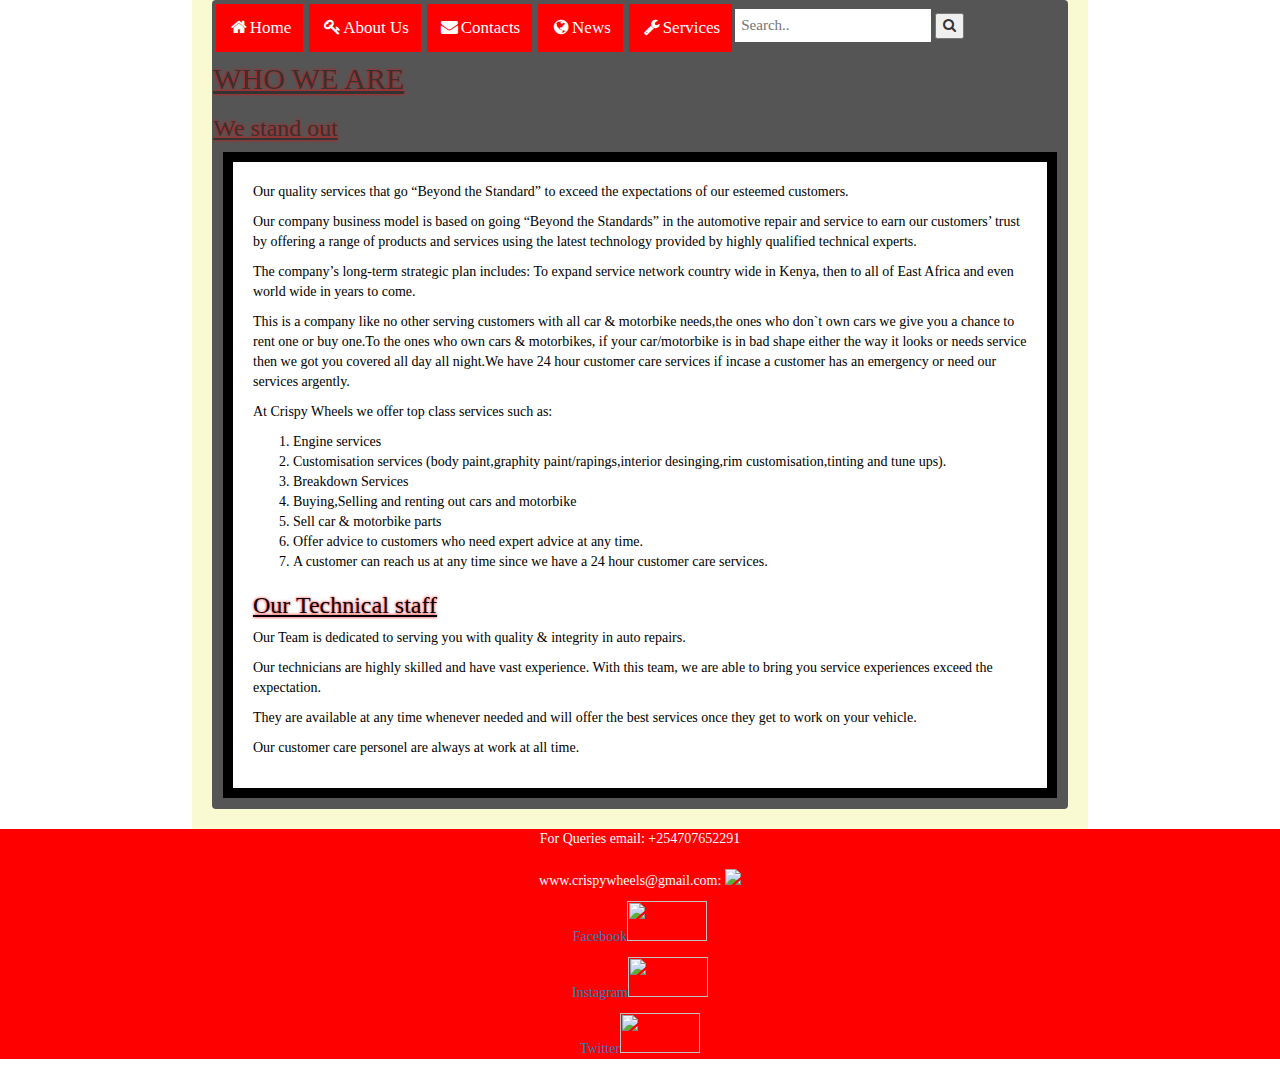
==== commit d9f013a2: "add changes" ====
--- a/about-us.html
+++ b/about-us.html
@@ -87,11 +87,7 @@
                         <a href="https://twitter.com/crispywheelsau1" target="_self">Twitter<img src="https://image.flaticon.com/icons/svg/23/23931.svg"
                                 " width="80" height="40"></a>
                     </address>
-<<<<<<< HEAD
             </div>
-=======
-        </div>
->>>>>>> ea4ff3472a6a87bbd916ef3cabc79fdbd34c6e00
     </div>
 </body>
 </html>
